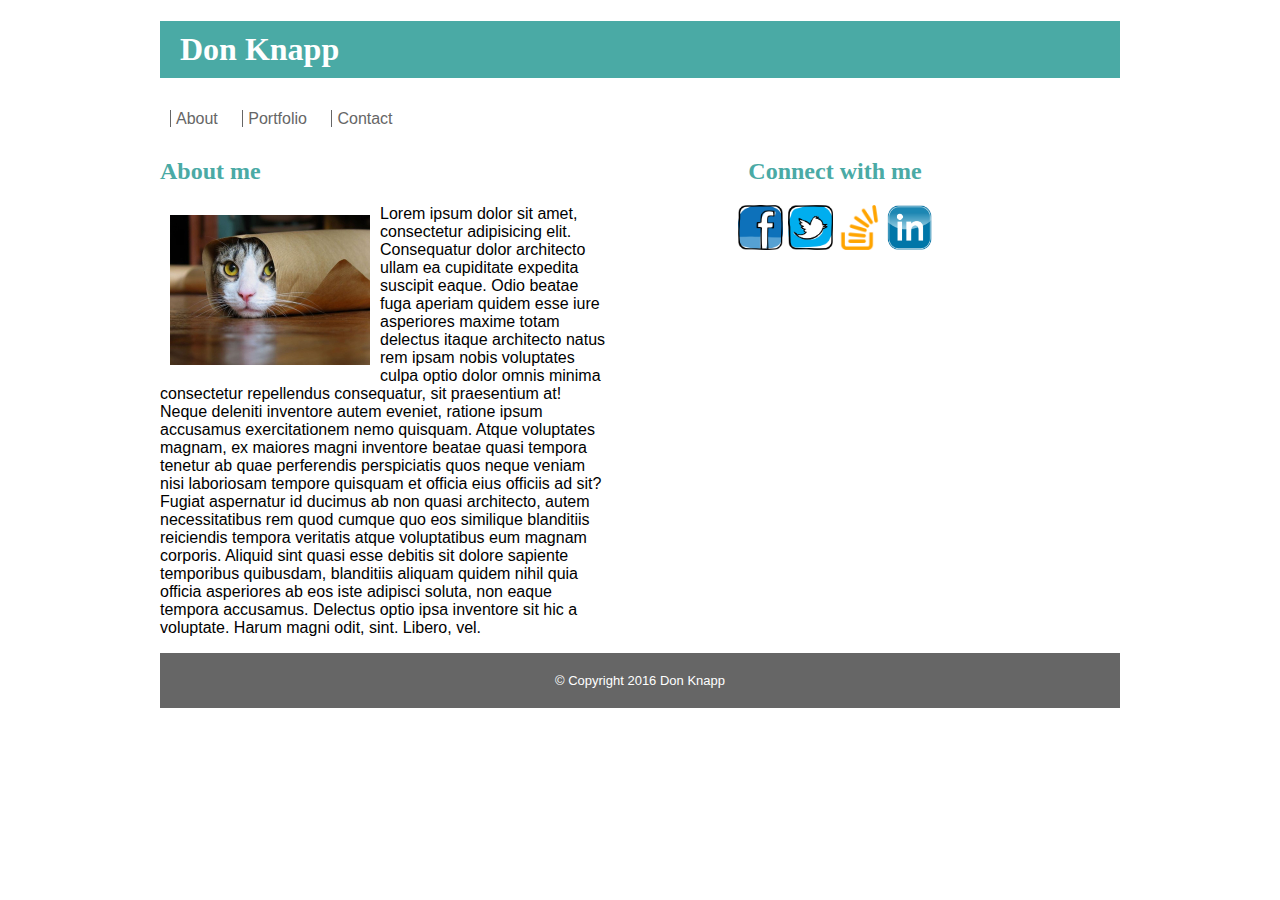
==== index.html @ b2453d83 "This is the basic wirefreame v0.1" ====
<!DOCTYPE html>
<html>
<head>
	<title>Don Knapp</title>
	<link rel="stylesheet" type="text/css" href="assets/css/style.css">
</head>
<body>
	<div id="container">
		<header>
			<h1>Don Knapp</h1>
		</header>

		<nav>
			<a href="#">About</a>		
			<a href="#">Portfolio</a>
			<a href="#">Contact</a>
		</nav>

		<div id="middle">

			<div id="article">
				<h2 id="article-heading">About me</h2>
				<img id="hello" src="assets/images/hello.jpeg" alt="Don Knapp" width="150px" height="150px">
				<p>Lorem ipsum dolor sit amet, consectetur adipisicing elit. Consequatur dolor architecto ullam ea cupiditate expedita suscipit eaque. Odio beatae fuga aperiam quidem esse iure asperiores maxime totam delectus itaque architecto natus rem ipsam nobis voluptates culpa optio dolor omnis minima consectetur repellendus consequatur, sit praesentium at! Neque deleniti inventore autem eveniet, ratione ipsum accusamus exercitationem nemo quisquam. Atque voluptates magnam, ex maiores magni inventore beatae quasi tempora tenetur ab quae perferendis perspiciatis quos neque veniam nisi laboriosam tempore quisquam et officia eius officiis ad sit? Fugiat aspernatur id ducimus ab non quasi architecto, autem necessitatibus rem quod cumque quo eos similique blanditiis reiciendis tempora veritatis atque voluptatibus eum magnam corporis. Aliquid sint quasi esse debitis sit dolore sapiente temporibus quibusdam, blanditiis aliquam quidem nihil quia officia asperiores ab eos iste adipisci soluta, non eaque tempora accusamus. Delectus optio ipsa inventore sit hic a voluptate. Harum magni odit, sint. Libero, vel. </p>
			</div>

			<div id="aside">
				<h2 id="connectwithme">Connect with me</h2>
				<a href="#"><img class="social" src="assets/images/facebook.png"></a> 
				<a href="#"><img class="social" src="assets/images/twitter.png"></a>
				<a href="#"><img class="social" src="assets/images/stackoverflow.png"></a>
				<a href="#"><img class="social" src="assets/images/linkedin.png"></a>
			</div>

		</div>

		<footer>
			<p id="copyright">&copy; Copyright 2016 Don Knapp</p>
		</footer>
	</div>
</body>
<!-- Color #4aaaa5 - azure 
       	   #666666 - copyright background
       	   #d0d0d0 - p
  -->
</html>
---- assets/css/style.css ----
body {
	width: 960px;
	margin: 0 auto;
	font-family: arial, "Helvetica Neue", Helvetica, sans-serif;
}


header {
	font-family: Georgia, Times, "Times New Roman", serif;
	color: white;
}

h1 {
	background-color: #4aaaa5;
	padding-left: 20px;
	padding-top: 10px;
	padding-bottom: 10px;
}

h2 {
	font-family: Georgia, Times, "Times New Roman", serif;
	color: #4aaaa5;
}
nav {
	padding: 10px;
}

nav a {
	margin-right: 20px;
	text-decoration: none;
	color: #666666;
	border-left: solid;
	border-width: 1px;
	padding-left: 5px;
}

li {
	margin-left: 15px;
	list-style: none;
}

#hello {
	height: 150px;
	width: 200px;
	float: left;
	margin: 10px;
}
#middle {
	width: 800px;
}

#article {
	width: 450px;
	float: left;
	/* border-style: solid; */
	/* border-width: 1px;   */
}

#aside {
	text-align: center;
	width: 250px;
	float: right;
	/* border-style: solid; */
	/* border-width: 1px;  */
	padding-bottom: 20px;
}

.social {
	height: 45px;
	width: 45px;
}

#copyright {
	clear: left;
	font-size: small;
	text-align: center;
	color: white;
	padding-top: 20px;
	padding-bottom: 20px;
	background-color: #666666;
}
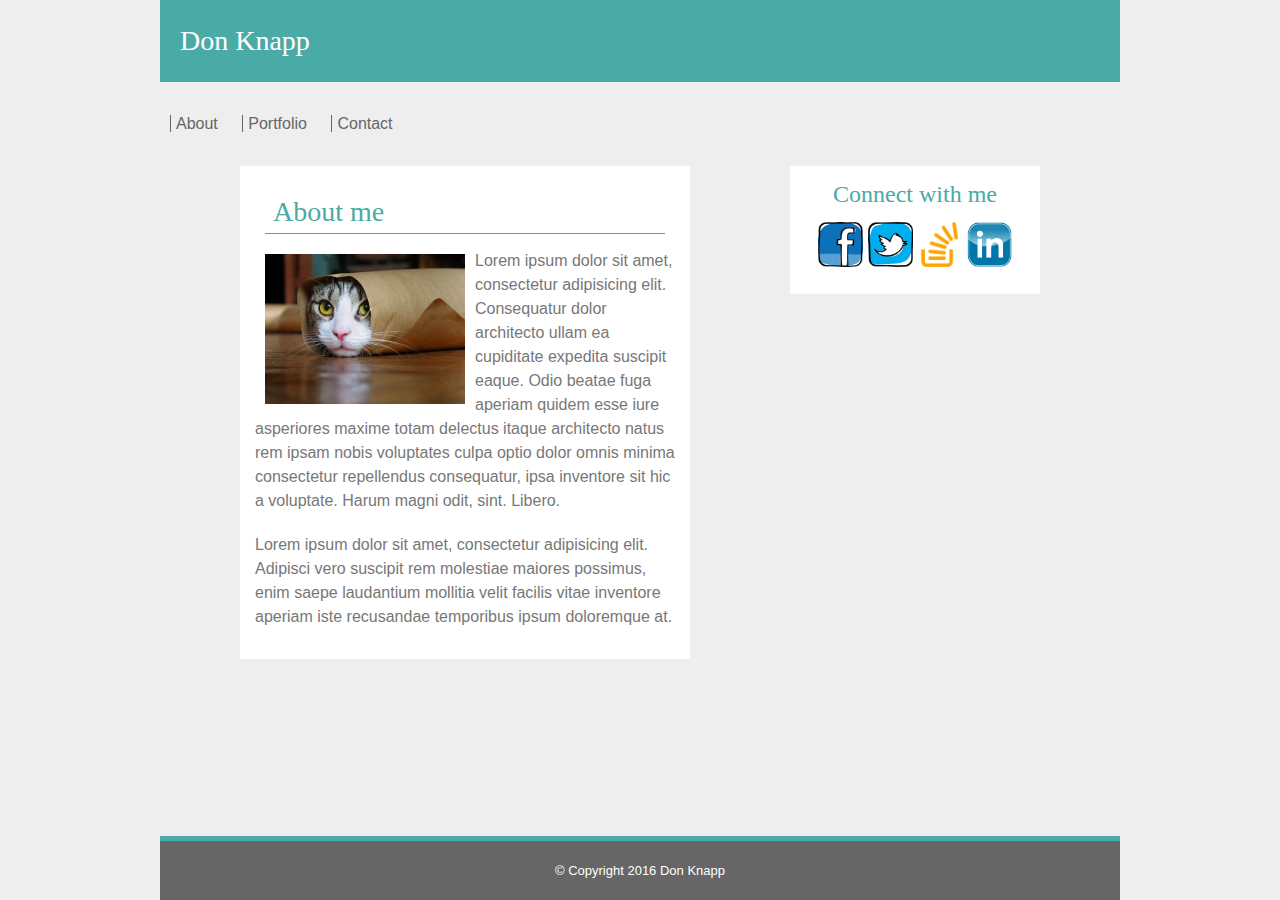
==== commit e60afa45: "Added a fixed footer and activated the nav links" ====
--- a/index.html
+++ b/index.html
@@ -2,6 +2,7 @@
 <html>
 <head>
 	<title>Don Knapp</title>
+	<link rel="stylesheet" type="text/css" href="assets/css/reset.css">
 	<link rel="stylesheet" type="text/css" href="assets/css/style.css">
 </head>
 <body>
@@ -11,9 +12,9 @@
 		</header>
 
 		<nav>
-			<a href="#">About</a>		
-			<a href="#">Portfolio</a>
-			<a href="#">Contact</a>
+			<a href="index.html">About</a>		
+			<a href="gallery.html">Portfolio</a>
+			<a href="contact.html">Contact</a>
 		</nav>
 
 		<div id="middle">
@@ -21,7 +22,9 @@
 			<div id="article">
 				<h2 id="article-heading">About me</h2>
 				<img id="hello" src="assets/images/hello.jpeg" alt="Don Knapp" width="150px" height="150px">
-				<p>Lorem ipsum dolor sit amet, consectetur adipisicing elit. Consequatur dolor architecto ullam ea cupiditate expedita suscipit eaque. Odio beatae fuga aperiam quidem esse iure asperiores maxime totam delectus itaque architecto natus rem ipsam nobis voluptates culpa optio dolor omnis minima consectetur repellendus consequatur, sit praesentium at! Neque deleniti inventore autem eveniet, ratione ipsum accusamus exercitationem nemo quisquam. Atque voluptates magnam, ex maiores magni inventore beatae quasi tempora tenetur ab quae perferendis perspiciatis quos neque veniam nisi laboriosam tempore quisquam et officia eius officiis ad sit? Fugiat aspernatur id ducimus ab non quasi architecto, autem necessitatibus rem quod cumque quo eos similique blanditiis reiciendis tempora veritatis atque voluptatibus eum magnam corporis. Aliquid sint quasi esse debitis sit dolore sapiente temporibus quibusdam, blanditiis aliquam quidem nihil quia officia asperiores ab eos iste adipisci soluta, non eaque tempora accusamus. Delectus optio ipsa inventore sit hic a voluptate. Harum magni odit, sint. Libero, vel. </p>
+				<p>Lorem ipsum dolor sit amet, consectetur adipisicing elit. Consequatur dolor architecto ullam ea cupiditate expedita suscipit eaque. Odio beatae fuga aperiam quidem esse iure asperiores maxime totam delectus itaque architecto natus rem ipsam nobis voluptates culpa optio dolor omnis minima consectetur repellendus consequatur, ipsa inventore sit hic a voluptate. Harum magni odit, sint. Libero. 
+				</p>
+				<p>Lorem ipsum dolor sit amet, consectetur adipisicing elit. Adipisci vero suscipit rem molestiae maiores possimus, enim saepe laudantium mollitia velit facilis vitae inventore aperiam iste recusandae temporibus ipsum doloremque at. </p>
 			</div>
 
 			<div id="aside">
--- a/assets/css/style.css
+++ b/assets/css/style.css
@@ -1,8 +1,15 @@
+* {
+	box-sizing: border-box;
+}
 
 body {
 	width: 960px;
-	margin: 0 auto;
+	margin: 0 auto 0 auto;
 	font-family: arial, "Helvetica Neue", Helvetica, sans-serif;
+	/*background-image: url("assets/images/hello.jpeg");*/
+	background-color: #eee;
+	color: #777777;
+	line-height: 1.5;
 }
 
 
@@ -14,16 +21,18 @@
 h1 {
 	background-color: #4aaaa5;
 	padding-left: 20px;
-	padding-top: 10px;
-	padding-bottom: 10px;
+	padding-top: 20px;
+	padding-bottom: 20px;
+	font-size: 28px;
 }
 
 h2 {
 	font-family: Georgia, Times, "Times New Roman", serif;
 	color: #4aaaa5;
 }
+
 nav {
-	padding: 10px;
+	padding: 30px 0px 30px 10px;
 }
 
 nav a {
@@ -48,11 +57,114 @@
 }
 #middle {
 	width: 800px;
+	margin: 0 auto 0 auto;
 }
 
 #article {
 	width: 450px;
 	float: left;
+	background-color: white;
+	padding: 15px;
+	/*border: 2px solid black;*/
+	margin-bottom: 20px;
+	/* border-style: solid; */
+	/* border-width: 1px;   */
+}
+
+#article h2 {
+    font-size: 28px;
+    padding-left: 8px;
+    border-bottom: 1px solid #4aaaa5;
+    margin: 10px;
+}
+
+#article p {
+	margin-bottom: 10px;
+	padding: 5px 0px 5px 0px;
+}
+
+#portfolio {
+	width: 450px;
+	float: left;
+	background-color: white;
+	padding: 15px;
+	/*border: 2px solid black;*/
+	margin-bottom: 20px;
+	/* border-style: solid; */
+	/* border-width: 1px;   */
+}
+
+#portfolio h2 {
+    font-size: 28px;
+    padding-left: 8px;
+    border-bottom: 1px solid #4aaaa5;
+    margin: 10px;
+}
+
+#portfolio p {
+	margin-bottom: 10px;
+	background-color: #4aaaa5;
+	position:relative;
+	top:-50px;
+	left:10px;
+	text-align: center;
+}
+
+.thumbnail {
+	margin: 10px;
+}
+
+.project {
+	width: 180px;
+	display: inline-block;
+	margin: 10px;
+}
+
+.project img {
+	margin: 10px;
+}
+
+#contactform {
+    height: 350px;
+    background-color: white;
+    float: left;
+    margin-left: 17px;
+}
+
+.input {
+	width: 375px;
+	height: 30px;
+	margin-bottom: 15px;
+}
+
+input[type=submit] {
+    padding:10px 30px; 
+    background:#ccc; 
+    border:0 none;
+    cursor:pointer;
+    -webkit-border-radius: 5px;
+    border-radius: 5px; 
+}
+
+#message {
+	height: 150px;
+}
+
+#contact h2 {
+    font-size: 28px;
+    padding-left: 8px;
+    border-bottom: 1px solid #4aaaa5;
+    margin: 10px;
+}
+
+#contact {
+	width: 450px;
+	height: 475px;
+	float: left;
+	background-color: white;
+	padding: 15px;
+	/*border: 2px solid black;*/
+	margin-bottom: 20px;
 	/* border-style: solid; */
 	/* border-width: 1px;   */
 }
@@ -61,9 +173,15 @@
 	text-align: center;
 	width: 250px;
 	float: right;
+	background-color: white;
 	/* border-style: solid; */
 	/* border-width: 1px;  */
 	padding-bottom: 20px;
+}
+
+#aside h2 {
+    font-size: 24px;
+    margin: 10px;
 }
 
 .social {
@@ -79,9 +197,13 @@
 	padding-top: 20px;
 	padding-bottom: 20px;
 	background-color: #666666;
-}
-
-
-
-
-
+	border-top: 5px solid #4aaaa5;
+	position:fixed;
+	bottom: 0px;
+	width:960px;
+}
+
+
+
+
+
